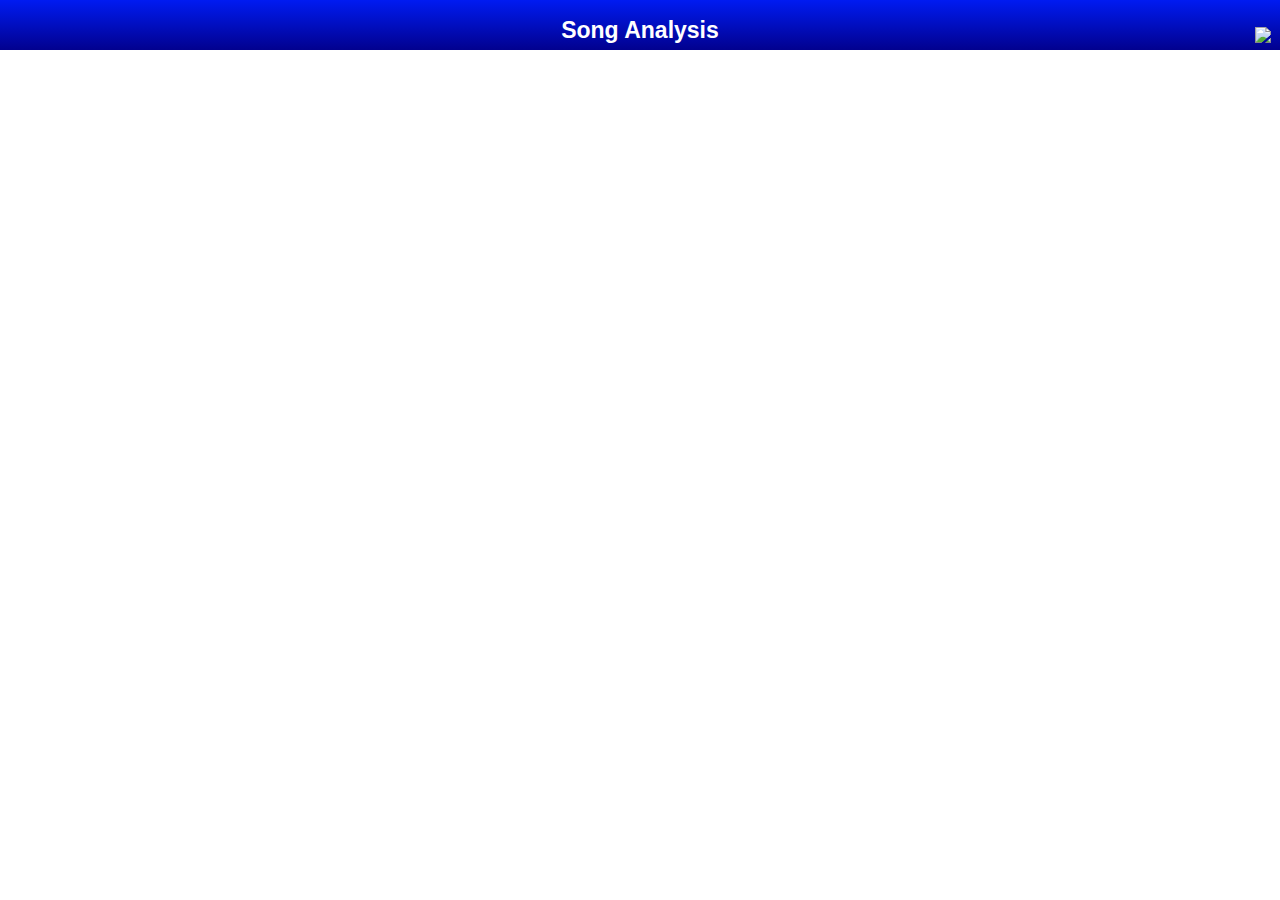
==== index.html @ 39df4524 "Some stuff to mess 'round with - currently broken" ====
<html>
<head>
  <title>Song Analysis</title>

  <meta http-equiv="content-type" content="text/html; charset=UTF-8" />
  <meta name="format-detection" content="telephone=no">
  <meta name="msapplication-tap-highlight" content="no">
  <meta name="viewport" content="minimal-ui, user-scalable=no, initial-scale=1, maximum-scale=1, minimum-scale=1, width=device-width">

  <script type="text/javascript" src="scripts/library/jquery.js"></script>
  <script type="text/javascript" src="scripts/library/long-press-min.js"></script>
  
  <link rel="stylesheet" type="text/css" href="assets/styles.css">
  <link rel="stylesheet" href="https://fonts.googleapis.com/css?family=Roboto+Slab">

  <link rel="manifest" href="assets/manifest.webmanifest">

  <meta name="apple-mobile-web-app-status-bar-style" content="black">
</head>
<body>
  <div id="glow" style="position:absolute;display:none;z-index:100;background:url('./assets/images/glow.png') center center no-repeat; width:80px; height:80px;"></div>

  <center>
    <div class="header-container">
      <div class="header">
        <img id="button-back" src="assets/images/back.png" ontouchstart="glow('button-back');" ontouchend="noGlow();" onclick="backButtonClick()" />
        Song Analysis
        <img id="button-add" src="assets/images/add.png" ontouchstart="glow('button-add');" ontouchend="noGlow();" onclick="addButtonClick()" />
        <img id="button-save" src="assets/images/save.png" ontouchstart="glow('button-save');" ontouchend="noGlow();" onclick="saveButtonClick()" />
      </div>
    </div>
  </center>

  <div id="wrapper" style="transition: all 400ms ease 0s; transform: translate3d(-640px, 0px, 0px);">    
    <div id="songs">
      <table class="custom-tbl" id="all-songs" width="100%">
      </table>
    </div>

    <div id="videos" style="display: none;">
      <table class="custom-tbl" id="videos-list" width="100%">            
      </table>
    </div>

    <div id="video-container" style="display: none;"></div>

    <div id="popup-container"></div>
  </div>

  <script type="text/javascript" src="scripts/helpers/html.js"></script>

  <script type="text/javascript" src="scripts/index.js"></script>
  <script type="text/javascript" src="scripts/helpers/youtube.js"></script>
  <script type="text/javascript" src="scripts/helpers/buttons.js"></script>    
</body>
</html>
---- assets/styles.css ----
@import url("css/general.css");
@import url("css/header.css");
@import url("css/popup.css");
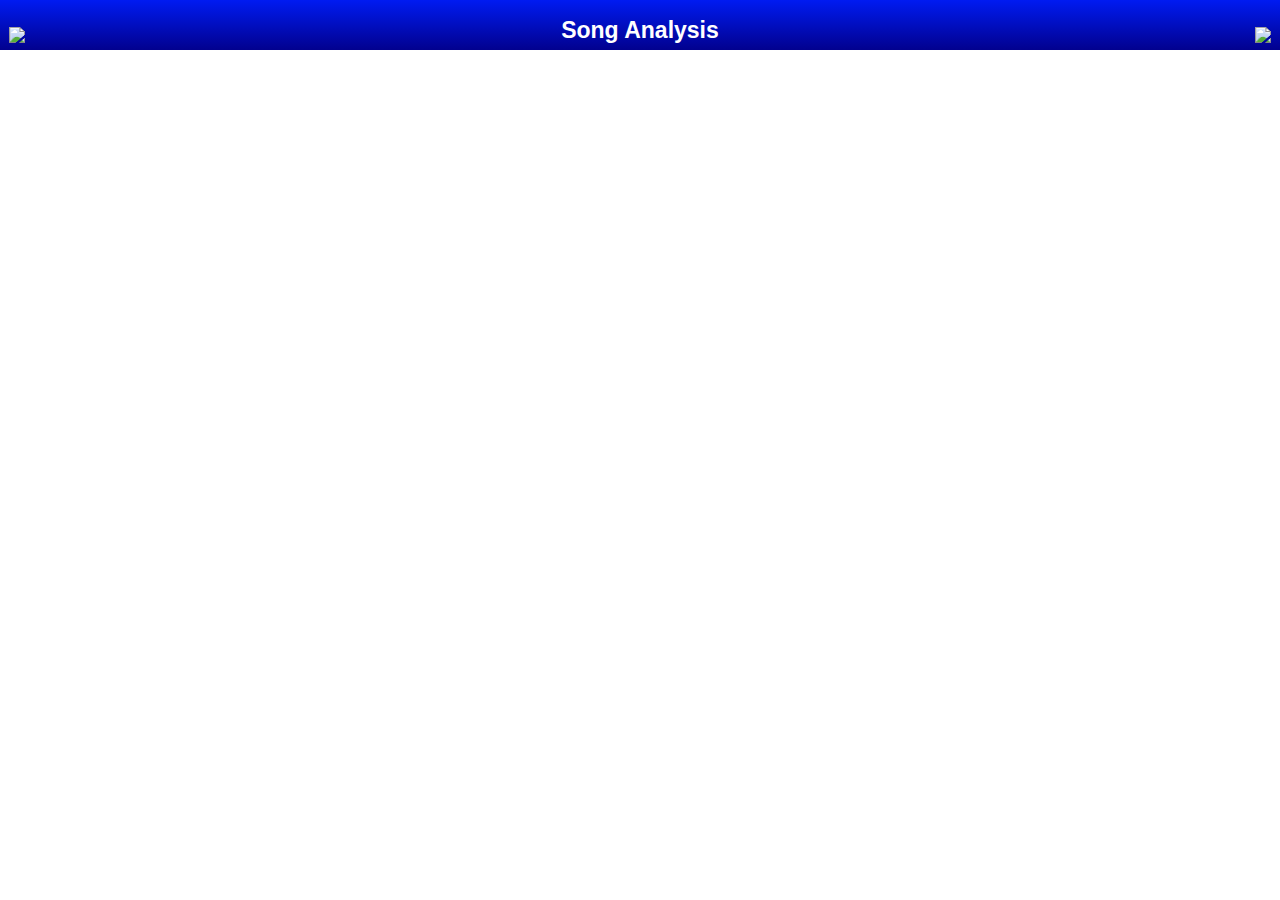
==== commit 007c0e76: "Really neat!!" ====
--- a/index.html
+++ b/index.html
@@ -20,9 +20,12 @@
 <body>
   <div id="glow" style="position:absolute;display:none;z-index:100;background:url('./assets/images/glow.png') center center no-repeat; width:80px; height:80px;"></div>
 
+  <div id="loader"></div>
+
   <center>
     <div class="header-container">
       <div class="header">
+        <img id="button-debug" src="assets/images/settings.png" ontouchstart="glow('button-debug');" ontouchend="noGlow();" onclick="debugButtonClick()" />
         <img id="button-back" src="assets/images/back.png" ontouchstart="glow('button-back');" ontouchend="noGlow();" onclick="backButtonClick()" />
         Song Analysis
         <img id="button-add" src="assets/images/add.png" ontouchstart="glow('button-add');" ontouchend="noGlow();" onclick="addButtonClick()" />
@@ -31,7 +34,7 @@
     </div>
   </center>
 
-  <div id="wrapper" style="transition: all 400ms ease 0s; transform: translate3d(-640px, 0px, 0px);">    
+  <div id="wrapper">    
     <div id="songs">
       <table class="custom-tbl" id="all-songs" width="100%">
       </table>
@@ -50,7 +53,9 @@
   <script type="text/javascript" src="scripts/helpers/html.js"></script>
 
   <script type="text/javascript" src="scripts/index.js"></script>
+  <script type="text/javascript" src="scripts/debug-features.js"></script>
   <script type="text/javascript" src="scripts/helpers/youtube.js"></script>
   <script type="text/javascript" src="scripts/helpers/buttons.js"></script>    
+  <script type="text/javascript" src="scripts/helpers/tables.js"></script>
 </body>
 </html>--- a/assets/styles.css
+++ b/assets/styles.css
@@ -1,3 +1,4 @@
 @import url("css/general.css");
 @import url("css/header.css");
-@import url("css/popup.css");+@import url("css/popup.css");
+@import url("css/buttons.css");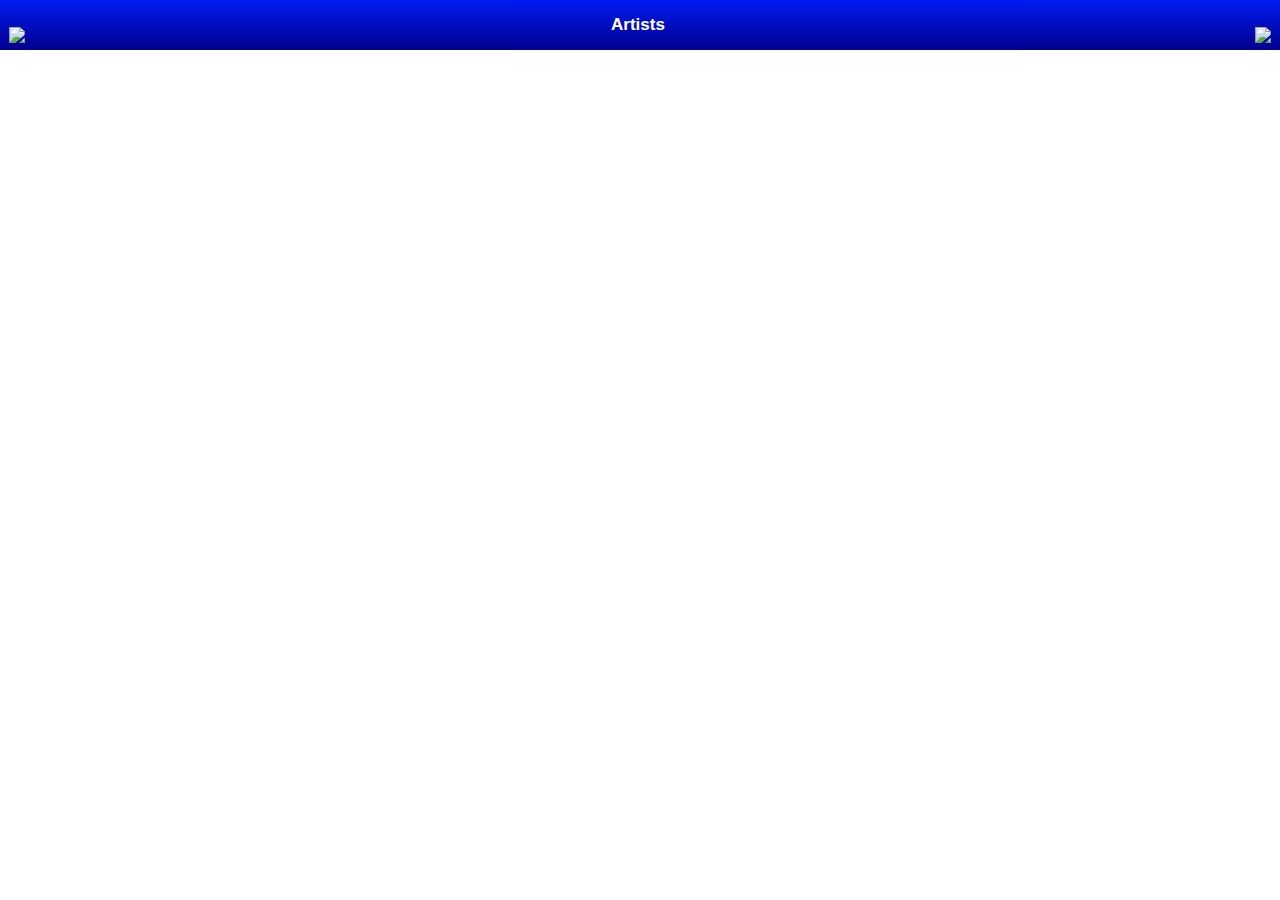
==== commit 9936b115: "Added icon to the HTML file" ====
--- a/index.html
+++ b/index.html
@@ -14,40 +14,49 @@
   <link rel="stylesheet" href="https://fonts.googleapis.com/css?family=Roboto+Slab">
 
   <link rel="manifest" href="assets/manifest.webmanifest">
+  <link rel="icon" sizes="96x96" href="assets/images/icon.png">
 
   <meta name="apple-mobile-web-app-status-bar-style" content="black">
 </head>
 <body>
   <div id="glow" style="position:absolute;display:none;z-index:100;background:url('./assets/images/glow.png') center center no-repeat; width:80px; height:80px;"></div>
 
+  <div class="loader-container">
+  </div>
   <div id="loader"></div>
+  
+  <div id="popup-container"></div>
 
-  <center>
-    <div class="header-container">
-      <div class="header">
-        <img id="button-debug" src="assets/images/settings.png" ontouchstart="glow('button-debug');" ontouchend="noGlow();" onclick="debugButtonClick()" />
-        <img id="button-back" src="assets/images/back.png" ontouchstart="glow('button-back');" ontouchend="noGlow();" onclick="backButtonClick()" />
-        Song Analysis
-        <img id="button-add" src="assets/images/add.png" ontouchstart="glow('button-add');" ontouchend="noGlow();" onclick="addButtonClick()" />
-        <img id="button-save" src="assets/images/save.png" ontouchstart="glow('button-save');" ontouchend="noGlow();" onclick="saveButtonClick()" />
-      </div>
+  <div id="darken"></div>
+  
+  <div id="header">
+    <div id="header">
+      <img id="button-back" src="assets/images/back.png" ontouchstart="glow('button-back');" ontouchend="noGlow();" onclick="backButtonClick()" />
+      <img id="button-debug" src="assets/images/settings.png" ontouchstart="glow('button-debug');" ontouchend="noGlow();" onclick="debugButtonClick()" />
+      <span id="header-txt">Artists</span>
+      <img id="button-add" src="assets/images/add.png" ontouchstart="glow('button-add');" ontouchend="noGlow();" onclick="addButtonClick()" />
+      <img id="button-save" src="assets/images/save.png" ontouchstart="glow('button-save');" ontouchend="noGlow();" onclick="saveButtonClick()" />
     </div>
-  </center>
-
-  <div id="wrapper">    
-    <div id="songs">
-      <table class="custom-tbl" id="all-songs" width="100%">
-      </table>
+  </div>
+  
+  <div id="wrapper">
+    <div id="artists" style="display: block;">
+      <table class="custom-tbl" id="artists-list" width="100%"></table>
     </div>
 
-    <div id="videos" style="display: none;">
-      <table class="custom-tbl" id="videos-list" width="100%">            
-      </table>
+    <div id="categories" style="display: none;">
+      <table class="custom-tbl" id="categories-list" width="100%"></table>
+    </div>
+
+    <div id="songs-div" style="display: none;">
+      <table class="custom-tbl" id="songs-list" width="100%"></table>
+    </div>
+
+    <div id="videos-div" style="display: none;">
+      <table class="custom-tbl" id="videos-list" width="100%"></table>
     </div>
 
     <div id="video-container" style="display: none;"></div>
-
-    <div id="popup-container"></div>
   </div>
 
   <script type="text/javascript" src="scripts/helpers/html.js"></script>
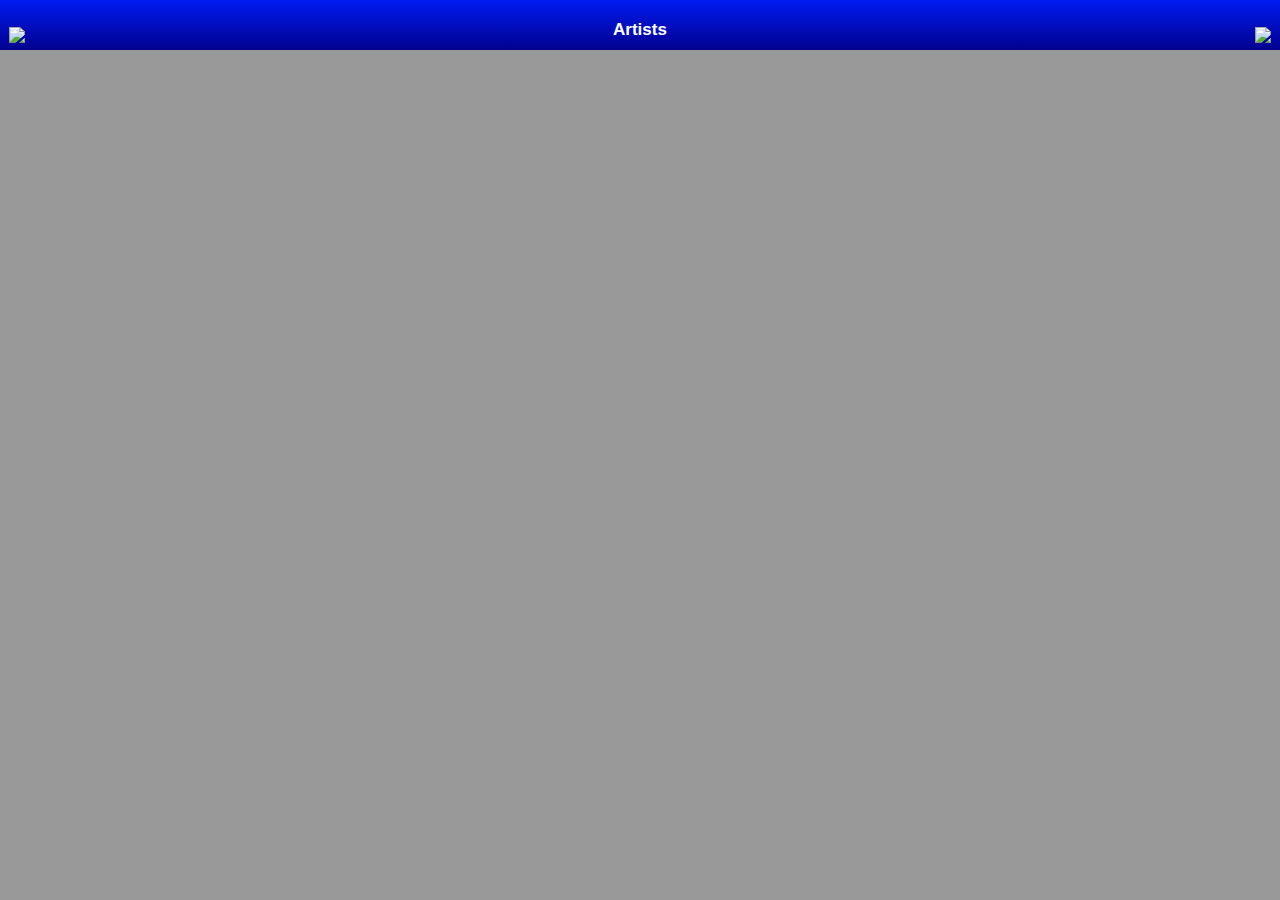
==== commit a22b8a03: "Fixed text alignment in table items, cleanup" ====
--- a/index.html
+++ b/index.html
@@ -1,6 +1,6 @@
 <html>
 <head>
-  <title>Song Analysis</title>
+  <title>Artist Analysis</title>
 
   <meta http-equiv="content-type" content="text/html; charset=UTF-8" />
   <meta name="format-detection" content="telephone=no">
@@ -12,9 +12,11 @@
   
   <link rel="stylesheet" type="text/css" href="assets/styles.css">
   <link rel="stylesheet" href="https://fonts.googleapis.com/css?family=Roboto+Slab">
+  
+  <link rel="manifest" href="assets/manifest.webmanifest">
 
-  <link rel="manifest" href="assets/manifest.webmanifest">
   <link rel="icon" sizes="96x96" href="assets/images/icon.png">
+  <link rel="apple-touch-icon" sizes="96x96" href="assets/images/icon.png">
 
   <meta name="apple-mobile-web-app-status-bar-style" content="black">
 </head>
@@ -30,33 +32,31 @@
   <div id="darken"></div>
   
   <div id="header">
-    <div id="header">
-      <img id="button-back" src="assets/images/back.png" ontouchstart="glow('button-back');" ontouchend="noGlow();" onclick="backButtonClick()" />
-      <img id="button-debug" src="assets/images/settings.png" ontouchstart="glow('button-debug');" ontouchend="noGlow();" onclick="debugButtonClick()" />
-      <span id="header-txt">Artists</span>
-      <img id="button-add" src="assets/images/add.png" ontouchstart="glow('button-add');" ontouchend="noGlow();" onclick="addButtonClick()" />
-      <img id="button-save" src="assets/images/save.png" ontouchstart="glow('button-save');" ontouchend="noGlow();" onclick="saveButtonClick()" />
-    </div>
+    <img id="button-back" src="assets/images/back.png" ontouchstart="glow('button-back');" ontouchend="noGlow();" onclick="backButtonClick()" />
+    <img id="button-debug" src="assets/images/settings.png" ontouchstart="glow('button-debug');" ontouchend="noGlow();" onclick="debugButtonClick()" />
+    <span id="header-txt">Artists</span>
+    <img id="button-add" src="assets/images/add.png" ontouchstart="glow('button-add');" ontouchend="noGlow();" onclick="addButtonClick()" />
+    <img id="button-save" src="assets/images/save.png" ontouchstart="glow('button-save');" ontouchend="noGlow();" onclick="saveButtonClick()" />
   </div>
-  
+
   <div id="wrapper">
-    <div id="artists" style="display: block;">
+    <div id="artists" style="display: block; top: 40px; -webkit-transition:all 400ms ease; -webkit-transform: translate3d(360px, 0px, 0px);">
       <table class="custom-tbl" id="artists-list" width="100%"></table>
     </div>
 
-    <div id="categories" style="display: none;">
+    <div id="categories" style="display: none; top: 40px; -webkit-transition:all 400ms ease;">
       <table class="custom-tbl" id="categories-list" width="100%"></table>
     </div>
 
-    <div id="songs-div" style="display: none;">
+    <div id="songs-div" style="display: none; top: 40px; -webkit-transition:all 400ms ease;">
       <table class="custom-tbl" id="songs-list" width="100%"></table>
     </div>
 
-    <div id="videos-div" style="display: none;">
+    <div id="videos-div" style="display: none; top: 40px; -webkit-transition:all 400ms ease;">
       <table class="custom-tbl" id="videos-list" width="100%"></table>
     </div>
 
-    <div id="video-container" style="display: none;"></div>
+    <div id="video-container" style="display: none; top: 40px; -webkit-transition:all 400ms ease;"></div>
   </div>
 
   <script type="text/javascript" src="scripts/helpers/html.js"></script>
--- a/assets/styles.css
+++ b/assets/styles.css
@@ -1,4 +1,5 @@
 @import url("css/general.css");
 @import url("css/header.css");
+@import url("css/table.css");
 @import url("css/popup.css");
 @import url("css/buttons.css");